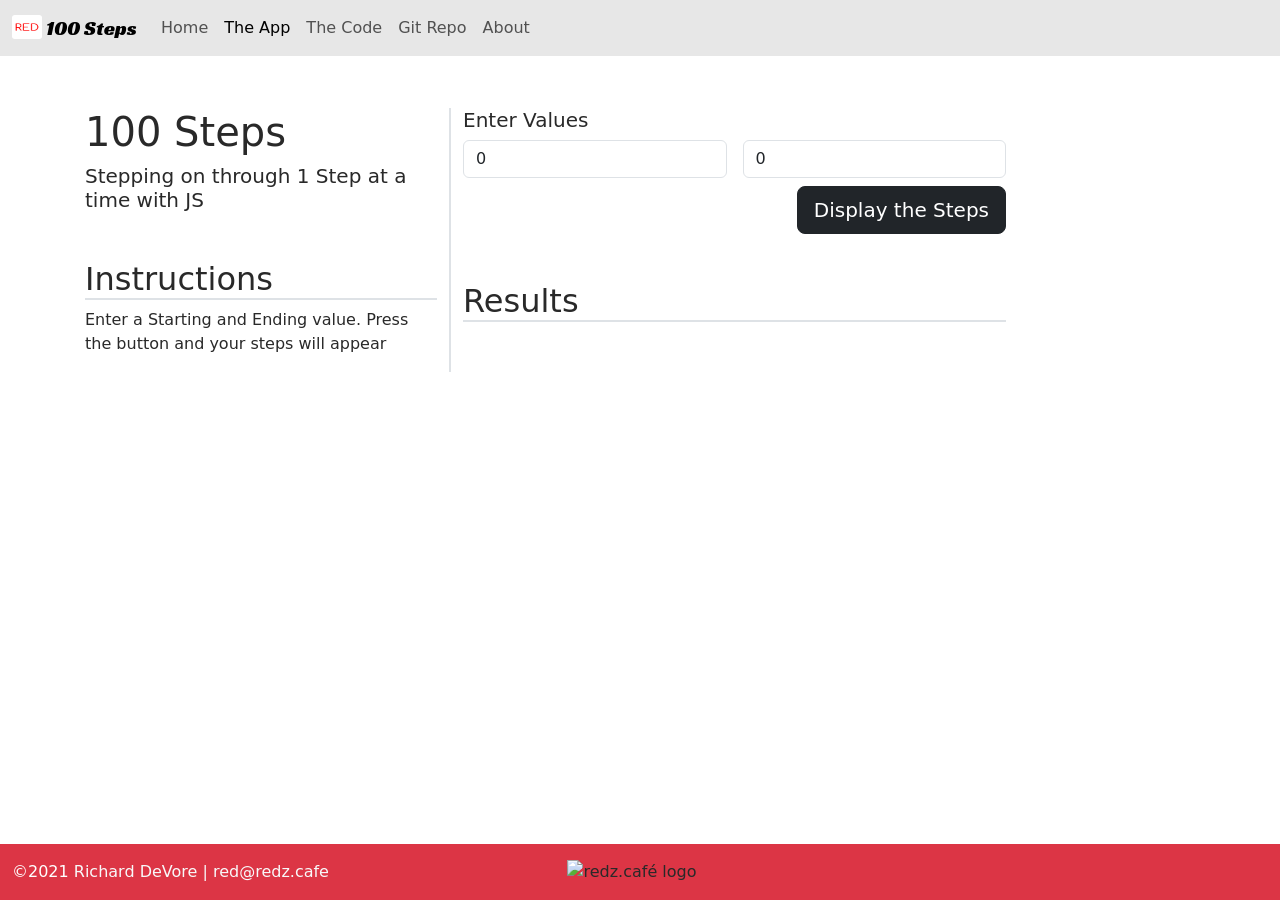
==== app.html @ 20780b61 "Initial commit" ====
<!doctype html>
<html lang="en" class="h-100">

<head>
    <title>100 Steps : a Coding Project by Richard DeVore</title>
    <!-- Required meta tags -->
    <meta charset="utf-8">
    <meta name="viewport" content="width=device-width, initial-scale=1, shrink-to-fit=no">

    <!-- Bootstrap CSS -->
    <link href="https://cdn.jsdelivr.net/npm/bootstrap@5.1.1/dist/css/bootstrap.min.css" rel="stylesheet"
        integrity="sha384-F3w7mX95PdgyTmZZMECAngseQB83DfGTowi0iMjiWaeVhAn4FJkqJByhZMI3AhiU" crossorigin="anonymous">

        <link href="css/site.css" rel="stylesheet">
    
    <!-- FONT AWESOME -->
    <script src="https://kit.fontawesome.com/5db21ba9c6.js" crossorigin="anonymous"></script>

    <!-- Google Fonts for Racing Sans One-->
    <link rel="preconnect" href="https://fonts.googleapis.com">
    <link rel="preconnect" href="https://fonts.gstatic.com" crossorigin>
    <link href="https://fonts.googleapis.com/css2?family=Racing+Sans+One&display=swap" rel="stylesheet">

<!-- ICO  -->
<link rel="apple-touch-icon" sizes="180x180" href="img/apple-touch-icon.png">
<link rel="icon" type="image/png" sizes="32x32" href="img/favicon-32x32.png">
<link rel="icon" type="image/png" sizes="16x16" href="img/favicon-16x16.png">
  
</head>

<body class="d-flex flex-column h-100">
<!-- ===== NAV Section ===== -->
<nav class="navbar navbar-expand-md navbar-light fixed-top">
    <div class="container-fluid">
        <a class="navbar-brand logoFont" href="index.html"><img src = "img/apple-touch-icon.png" class="d-inline-block align-text-top" width="30" height="24" alt="redz.cafe">  100 Steps</a>
        <button class="navbar-toggler" type="button" data-bs-toggle="collapse" data-bs-target="#navbarCollapse"
            aria-controls="navbarCollapse" aria-expanded="false" aria-label="Toggle navigation">
            <span class="navbar-toggler-icon"></span>
        </button>
        <div class="collapse navbar-collapse" id="navbarCollapse">
            <ul class="navbar-nav me-auto mb-2 mb-md-0">
                <li class="nav-item">
                    <a class="nav-link" href="index.html">Home</a>
                </li>
                <li class="nav-item">
                    <a class="nav-link active" aria-current="page" href="app.html">The App</a>
                </li>
                <li class="nav-item">
                    <a class="nav-link" href="code.html">The Code</a>
                </li>
                
                <li class="nav-item">
                    <a class="nav-link" target="_blank" href="#">Git Repo</a>
                </li>
                <li class="nav-item">
                    <a class="nav-link" target="_blank" href="#">About</a>
                </li>
            </ul>
        </div>
    </div>
</nav>
<!-- ===== Main Section ===== -->
<main class="flex-shrink-0">
    <div class="container mt-5">
        <div class="row row-cols-1 row-cols-lg-2">
            <div class="col col-lg-4 border-end border-2">
                <h1>100 Steps</h1>
                <h4 class="lead">Stepping on through 1 Step at a time with JS</h4>
                <h2 class="mt-5 border-bottom border-2">Instructions</h2>
                <p>Enter a Starting and Ending value. Press the button and your steps will appear</p>
            </div>
            <div class="col col-8">
                <div>
                    <h5>
                        Enter Values
                    </h5>
                    <form class="row gy-2 gx-3">
                        <div class="col">
                            <input id="startValue" type="number" class="form-control" 
                            placeholder="Start Value" value="0" aria-label="Start Value">
                        </div>
                        <div class="col">
                            <input id="endValue" type="number" class="form-control" 
                            placeholder="End Value" value="0" aria-label="End Value">
                        </div>
                        
                        <div class="col-12 d-flex justify-content-end">
                            <button id="btnSubmit" type="button" class="btn btn-dark btn-lg">Display the Steps</button>
                        </div>
                    </form>
                    <h2 class="mt-5 border-bottom border-2">Results</h2>
                    <div class="table-responsive">
                        <table class="table table-striped table-sm">
                            <tbody id="results">
                                <!-- Results go Here from JS-->
                            </tbody>
                            

                        </table>

                    </div>
                </div>
            </div>
        </div>
    </div>
</main> 

<!-- ===== FOOTER Section ===== -->
<footer class="footer mt-auto py-3 bg-danger">
    <div class="container-fluid">
       <div class="row row-cols-1 row-cols-lg-3 gy-2">
        <div class="col order-last order-lg-first text-light">
            <div><span class="text-white">&copy;2021</span> Richard DeVore  |  red@redz.cafe</div>
        </div>
        <div class="col d-flex align-items-center justify-content-start justify-content-lg-center">
            <img src="" alt="redz.café logo" height="24">
        </div>
        <div class="col d-flex align-items-center justify-content-start justify-content-lg-center">
            <div class="row">
                <div class="col social"><a href="#" target="_blank"><i class="fab fa-linkedin fa-2x"></i></a></div>
                <div class="col social"><a href="#" target="_blank"><i class="fab fa-github fa-2x"></i></a></div>
                <div class="col social"><a href="#" target="_blank"><i class="fab fa-twitter fa-2x"></i></a></div>
                <div class="col social"><a href="#" target="_blank"><i class="fab fa-youtube fa-2x"></i></a></div>
            </div>
        </div>
       </div>
    </div>
</footer>
<!-- Bootstrap JS -->
<script src="https://cdn.jsdelivr.net/npm/bootstrap@5.1.1/dist/js/bootstrap.bundle.min.js"
    integrity="sha384-/bQdsTh/da6pkI1MST/rWKFNjaCP5gBSY4sEBT38Q/9RBh9AH40zEOg7Hlq2THRZ" crossorigin="anonymous">
</script>
<script src=js/site.js></script>
<script>
    document.getElementById("btnSubmit").addEventListener("click",getValues);
</script>
</body>
</html>
---- css/site.css ----
:root{
    --primary-color: #ffffff;
    --secondary-color: red;
    --dark-color: #292929;
    --white-color: #e7e7e7;
    --font-color: #292929;
    --navbuttonlinks-color: #40578B;

}
.odd{
    font-weight: 100;
}
.even{
    font-weight: bold;
    font-size: large;
}

.logoFont {
    font-family: 'Racing Sans One', cursive;
  
}

body{
    color:var(--dark-color);
}

nav{
    background-color: var(--white-color);

}

footer{
    background-color: var(--dark-color);
    padding-right: 1rem;

}
footer .social>a
{
    color: var(--primary-color);
    opacity: 0.75;
}

footer .social>a:hover
{
    
    color: var(--dark-color);
    opacity: 0.9;
}


h1,h2,h3,h4,h5,h6{
    color: var(--font-color);
}

.bsicon{
    color: rgb(119,46,157);
}
.jsicon{
    color: rgb(247,223,31);
}
.html5icon{
    color: rgb(227,79,38);
}
.cssicon{
    color: rgb(22,114,182);
}

.checklist >li i{
        color: var(--secondary-color);
}

code[class*="language-"],
pre[class*="language-"] {
white-space: pre-wrap;
word-break: break-all;
word-wrap: break-word;
}

main>.container {
    padding: 60px 15px 0;
    margin-bottom: 5rem;
}

.sticky-footer {
    position: -webkit-sticky;
    position: sticky;
    left: 0;
    bottom: 0;
    width: 100%;
}
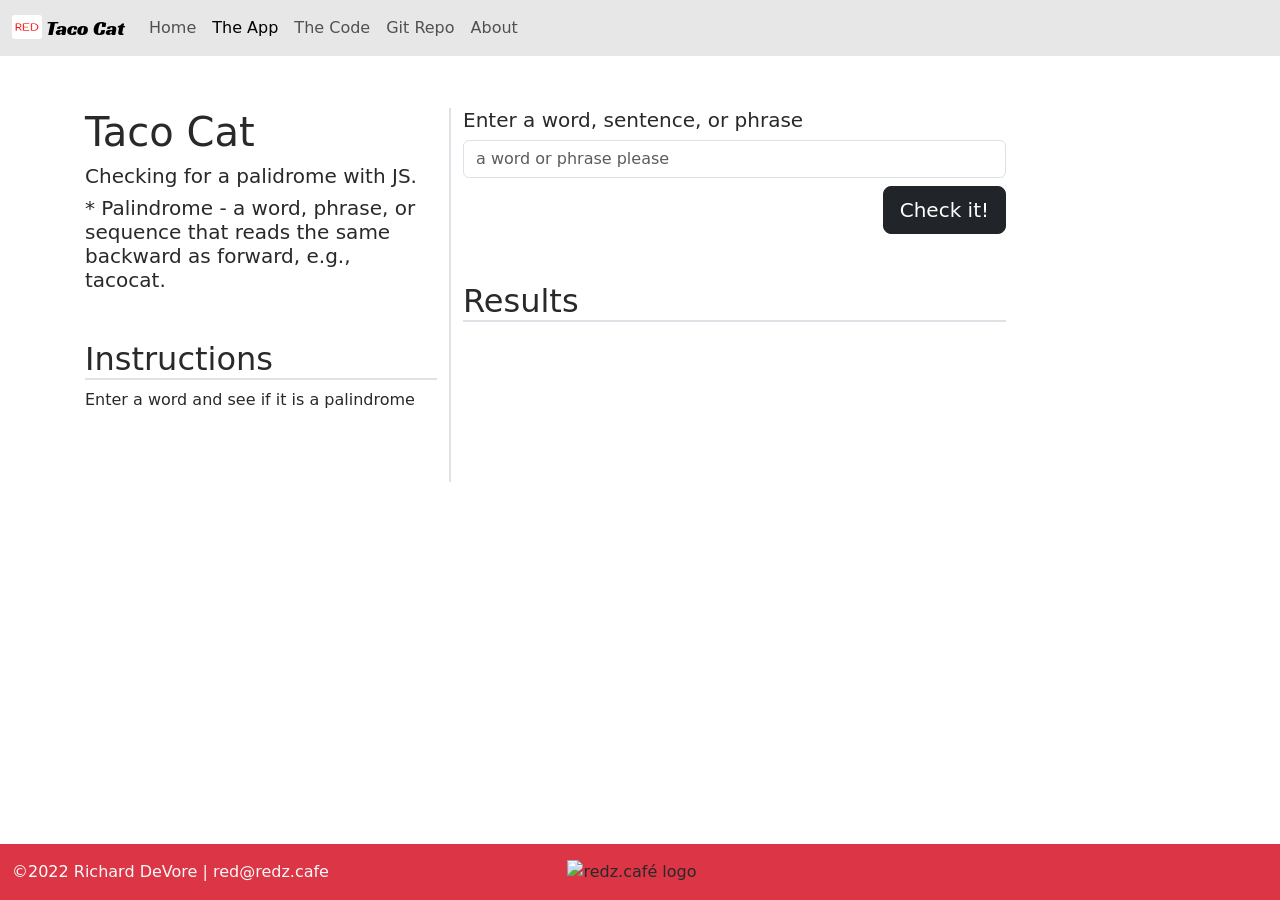
==== commit da987178: "working but needs cleanup" ====
--- a/app.html
+++ b/app.html
@@ -2,7 +2,7 @@
 <html lang="en" class="h-100">
 
 <head>
-    <title>100 Steps : a Coding Project by Richard DeVore</title>
+    <title>Taco Cat : a Coding Project by Richard DeVore</title>
     <!-- Required meta tags -->
     <meta charset="utf-8">
     <meta name="viewport" content="width=device-width, initial-scale=1, shrink-to-fit=no">
@@ -32,7 +32,7 @@
 <!-- ===== NAV Section ===== -->
 <nav class="navbar navbar-expand-md navbar-light fixed-top">
     <div class="container-fluid">
-        <a class="navbar-brand logoFont" href="index.html"><img src = "img/apple-touch-icon.png" class="d-inline-block align-text-top" width="30" height="24" alt="redz.cafe">  100 Steps</a>
+        <a class="navbar-brand logoFont" href="index.html"><img src = "img/apple-touch-icon.png" class="d-inline-block align-text-top" width="30" height="24" alt="redz.cafe">  Taco Cat</a>
         <button class="navbar-toggler" type="button" data-bs-toggle="collapse" data-bs-target="#navbarCollapse"
             aria-controls="navbarCollapse" aria-expanded="false" aria-label="Toggle navigation">
             <span class="navbar-toggler-icon"></span>
@@ -50,10 +50,10 @@
                 </li>
                 
                 <li class="nav-item">
-                    <a class="nav-link" target="_blank" href="#">Git Repo</a>
+                    <a class="nav-link" target="_blank" href="https://github.com/redzcafe">Git Repo</a>
                 </li>
                 <li class="nav-item">
-                    <a class="nav-link" target="_blank" href="#">About</a>
+                    <a class="nav-link" target="_blank" href="https://www.redz.cafe">About</a>
                 </li>
             </ul>
         </div>
@@ -64,39 +64,33 @@
     <div class="container mt-5">
         <div class="row row-cols-1 row-cols-lg-2">
             <div class="col col-lg-4 border-end border-2">
-                <h1>100 Steps</h1>
-                <h4 class="lead">Stepping on through 1 Step at a time with JS</h4>
+                <h1>Taco Cat</h1>
+                <h4 class="lead">Checking for a palidrome with JS.</h4>
+                <h4 class="lead">* Palindrome - a word, phrase, or sequence that reads the same backward as forward, e.g., tacocat.</h4>
                 <h2 class="mt-5 border-bottom border-2">Instructions</h2>
-                <p>Enter a Starting and Ending value. Press the button and your steps will appear</p>
+                <p>Enter a word and see if it is a palindrome</p>
             </div>
             <div class="col col-8">
                 <div>
                     <h5>
-                        Enter Values
+                        Enter a word, sentence, or phrase
                     </h5>
                     <form class="row gy-2 gx-3">
                         <div class="col">
-                            <input id="startValue" type="number" class="form-control" 
-                            placeholder="Start Value" value="0" aria-label="Start Value">
-                        </div>
-                        <div class="col">
-                            <input id="endValue" type="number" class="form-control" 
-                            placeholder="End Value" value="0" aria-label="End Value">
+                            <input id="userString" type="text" class="form-control" 
+                            placeholder="a word or phrase please" value="" aria-label="Phrase Value">
                         </div>
                         
+                        
                         <div class="col-12 d-flex justify-content-end">
-                            <button id="btnSubmit" type="button" class="btn btn-dark btn-lg">Display the Steps</button>
+                            <button id="btnSubmit" type="button" class="btn btn-dark btn-lg">Check it!</button>
                         </div>
                     </form>
                     <h2 class="mt-5 border-bottom border-2">Results</h2>
-                    <div class="table-responsive">
-                        <table class="table table-striped table-sm">
-                            <tbody id="results">
-                                <!-- Results go Here from JS-->
-                            </tbody>
-                            
-
-                        </table>
+                    <div class = "alert alert-danger mt-5 invisible fade show" id="alert">
+                        <h4 id = "alertHeader" class="alert-heading">Well Done!</h4>
+                       <hr >
+                       <p class="mb-0" id="msg"></p>
 
                     </div>
                 </div>
@@ -110,7 +104,7 @@
     <div class="container-fluid">
        <div class="row row-cols-1 row-cols-lg-3 gy-2">
         <div class="col order-last order-lg-first text-light">
-            <div><span class="text-white">&copy;2021</span> Richard DeVore  |  red@redz.cafe</div>
+            <div><span class="text-white">&copy;2022</span> Richard DeVore  |  red@redz.cafe</div>
         </div>
         <div class="col d-flex align-items-center justify-content-start justify-content-lg-center">
             <img src="" alt="redz.café logo" height="24">
